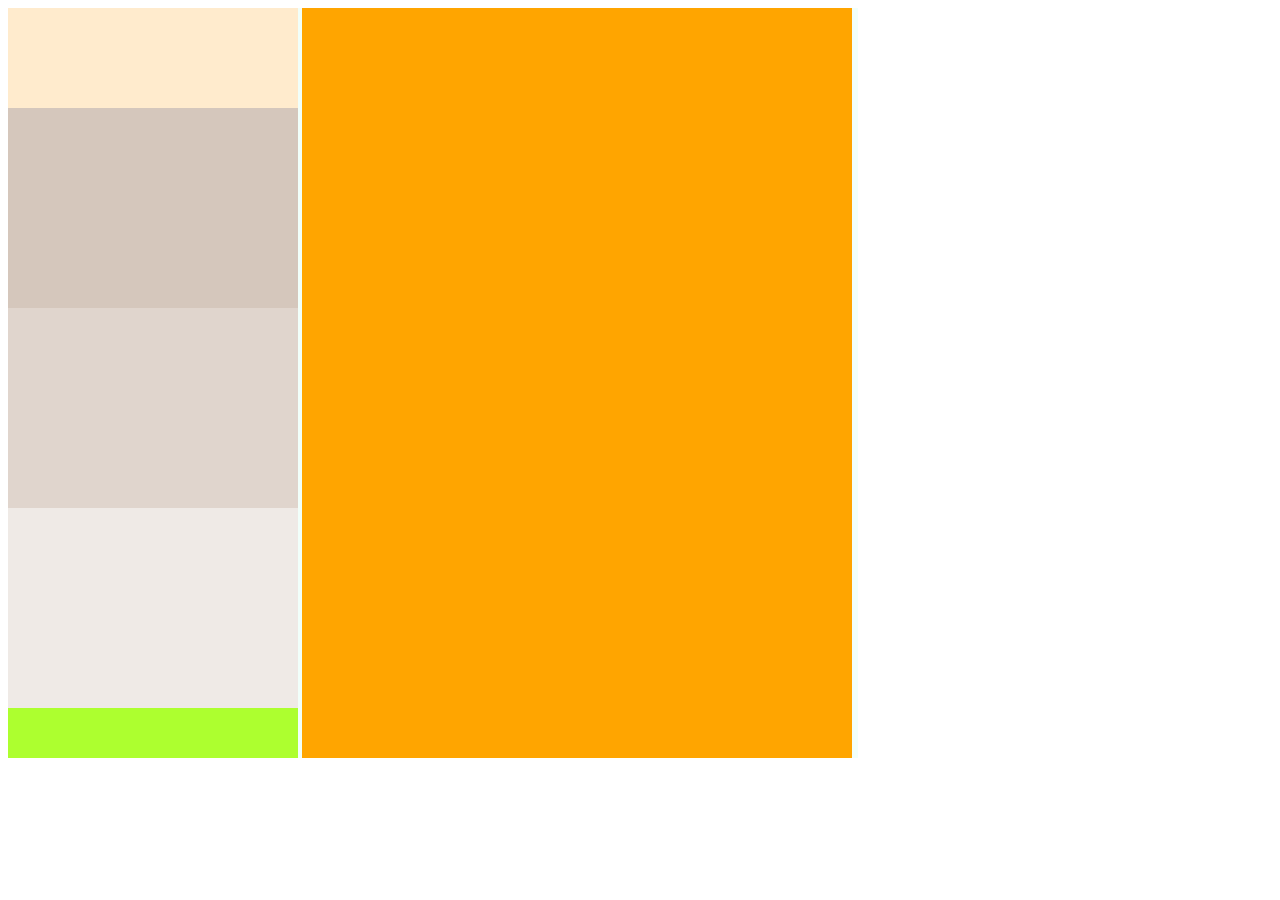
==== index.html @ e71d1868 "trabajo_24_8" ====
<!DOCTYPE html>
<html lang="es">
<head>
    <meta charset="UTF-8">
    <meta http-equiv="X-UA-Compatible" content="IE=edge">
    <meta name="viewport" content="width=device-width, initial-scale=1.0">
    <link rel="stylesheet" href="css/index.css">
    <title>Document</title>
</head>
<body>
    <div id="contenedor">
        <div id="menu">
            <div id="foto"></div>
            <div id="m1"></div>
            <div id="m2"></div>
            <div id="m3"></div>
        </div> 
        <div id="contenido"></div>
    </div>  
</body>
</html>
---- css/index.css ----
#contenedor { 
    background-color: #F1FFFA;
    height: 750px;
    width: 850px;
}
#menu {
    background-color: greenyellow;
    height: 750px;
    width: 290px;
    display: inline-block
}
#contenido {
    background-color: orange;
    height: 750px;
    width: 550px;
    display: inline-block;
}
#foto{
    background-color: blanchedalmond;
    height: 100px;
    width: 290px;
}
#m1 {
    background-color: #D5C7BC;
    height: 200px;
    width: 290px;
}
#m2 {
    background-color: #E0D5CD;
    height: 200px;
    width: 290px;
}
#m3 {
    background-color: #EFEAE6;
    height: 200px;
    width: 290px;
}
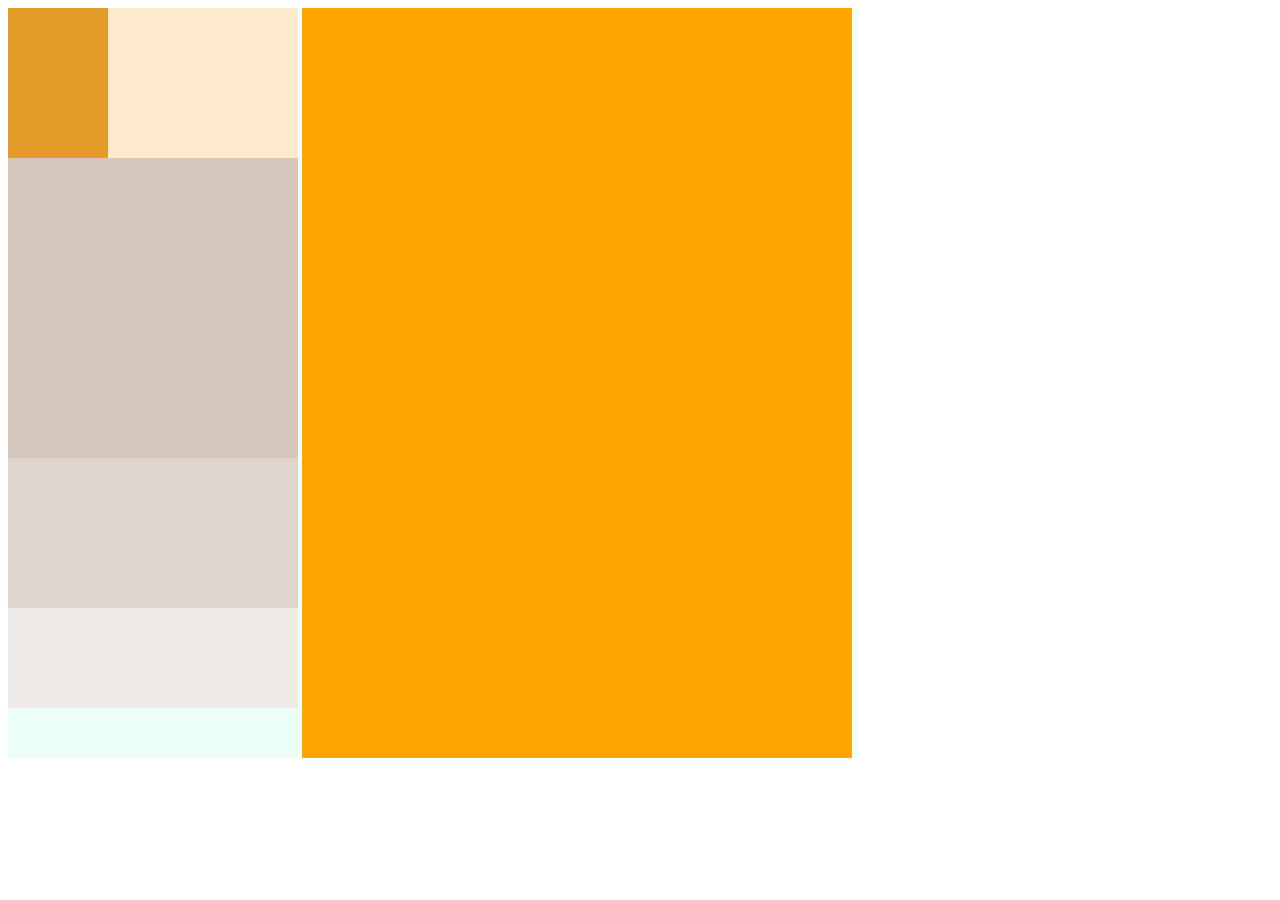
==== commit 2e28ba07: "trabajo 24_8_II" ====
--- a/index.html
+++ b/index.html
@@ -10,10 +10,14 @@
 <body>
     <div id="contenedor">
         <div id="menu">
-            <div id="foto"></div>
+            <div id="foto">
+                <div id="foto1"></div>
+            </div>
             <div id="m1"></div>
             <div id="m2"></div>
             <div id="m3"></div>
+            <div id="m4"></div>
+
         </div> 
         <div id="contenido"></div>
     </div>  
--- a/css/index.css
+++ b/css/index.css
@@ -17,21 +17,32 @@
 }
 #foto{
     background-color: blanchedalmond;
-    height: 100px;
+    height: 150px;
     width: 290px;
+}
+#foto1{ 
+    background-color: #E29A28;
+    height: 150px;
+    width: 100px;
+
 }
 #m1 {
     background-color: #D5C7BC;
-    height: 200px;
+    height: 300px;
     width: 290px;
 }
 #m2 {
     background-color: #E0D5CD;
-    height: 200px;
+    height: 150px;
     width: 290px;
 }
 #m3 {
     background-color: #EFEAE6;
-    height: 200px;
+    height: 100px;
+    width: 290px;
+}
+#m4 {
+    background-color: #EBFFF8;
+    height: 50px;
     width: 290px;
 }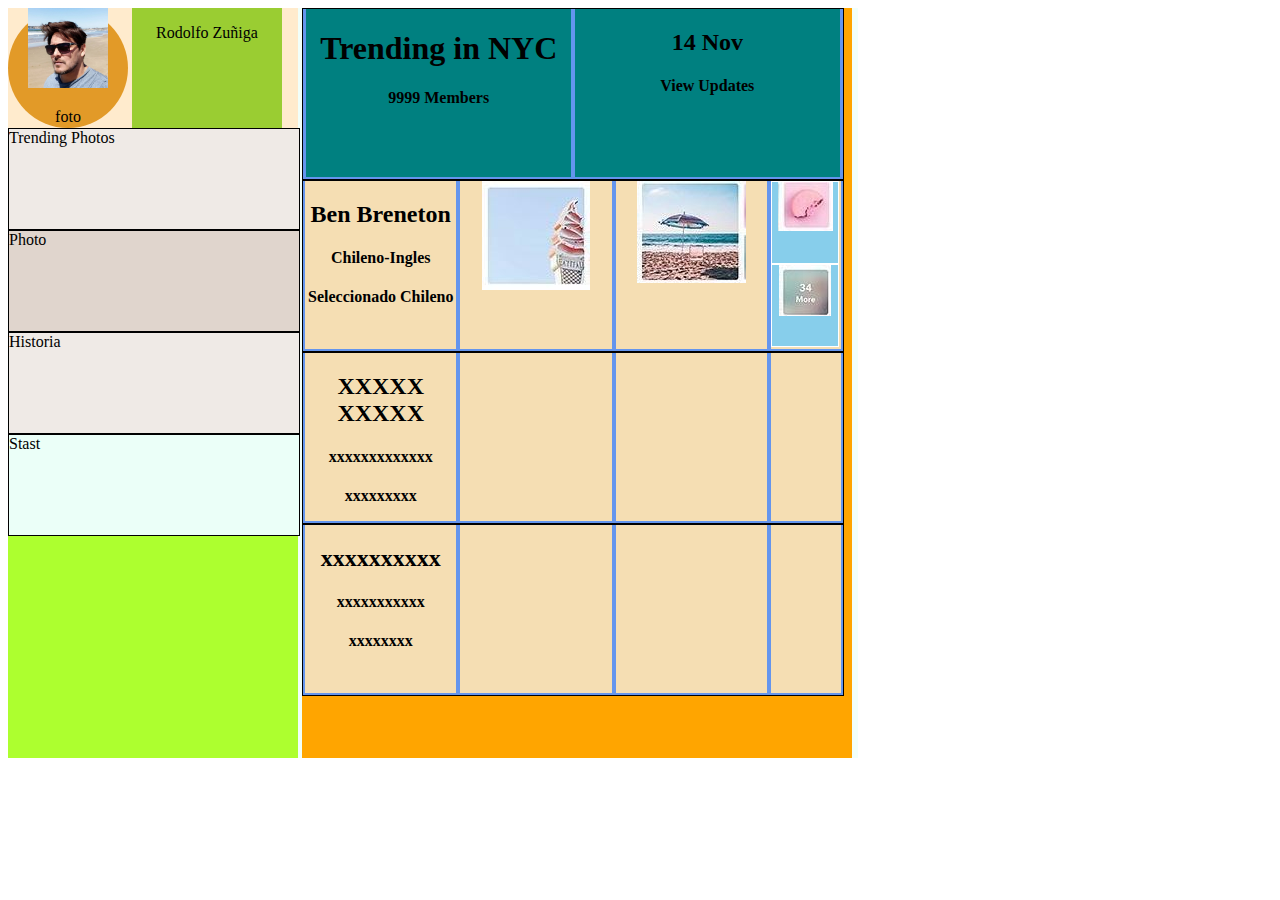
==== commit 41aeb211: "trabajos 25-8-2021" ====
--- a/index.html
+++ b/index.html
@@ -11,15 +11,83 @@
     <div id="contenedor">
         <div id="menu">
             <div id="foto">
-                <div id="foto1"></div>
+                <div id="foto1">
+                    <img src="img/fot.jpg" alt="f2" style="width:80px;height:80px";>
+                    <p>foto</p>
+                    
+                </div>
+                <div id="foto2">
+                    <p>Rodolfo Zuñiga</p>
+
+                </div>
             </div>
-            <div id="m1"></div>
-            <div id="m2"></div>
-            <div id="m3"></div>
-            <div id="m4"></div>
+            <div id="m1">Trending Photos</div>
+            <div id="m2">Photo</div>
+            <div id="m3">Historia</div>
+            <div id="m4">Stast</div>
 
         </div> 
-        <div id="contenido"></div>
+        <div id="contenido">
+            <div class="cont1">
+                <div class="separadores"> <h1>Trending in NYC</h1>
+                <h4>9999 Members</h4></div>
+                <div class="separadores">
+                    <h2>14 Nov</h2>
+                    <h4>View Updates</h4>
+                </div>
+            </div>
+            <div class="cont1">
+                <div class="sepcont1">
+                    <h2>Ben Breneton</h2>
+                    <h4>Chileno-Ingles</h4>
+                    <h4>Seleccionado Chileno</h4>
+
+                </div>
+                <div class="sepcont1">  
+                    <img src="img/img1.JPG" alt="f1">
+                </div>
+                <div class="sepcont1">
+                    <img src="img/img2.JPG" alt="f2">
+                </div>
+                <div class="sepcont2">
+                    <div class="sepcont_med">
+                        <img src="img/img3.JPG" alt="f2">
+                    </div>
+                    <div class="sepcont_med">
+                        <img src="img/img4.JPG" alt="f2">
+                    </div>
+
+                </div>
+            </div>
+            <div class="cont1">
+                <div class="sepcont1">
+                    <h2>XXXXX XXXXX</h2>
+                    <h4>xxxxxxxxxxxxx</h4>
+                    <h4>xxxxxxxxx</h4>
+                </div>
+                <div class="sepcont1"></div>
+                <div class="sepcont1"></div>
+                <div class="sepcont2">
+
+                </div>
+            </div>
+            <div class="cont1">
+                <div class="sepcont1">
+                    <h2>xxxxxxxxxx</h2>
+                    <h4>xxxxxxxxxxx</h4>
+                    <h4>xxxxxxxx</h4>
+
+                </div>
+                <div class="sepcont1"></div>
+                <div class="sepcont1"></div>
+                <div class="sepcont2">
+                   
+                </div>
+            </div>
+
+            
+            
+        </div>
     </div>  
 </body>
 </html>--- a/css/index.css
+++ b/css/index.css
@@ -7,42 +7,123 @@
     background-color: greenyellow;
     height: 750px;
     width: 290px;
-    display: inline-block
+    display: inline-block;
+    vertical-align: top;
 }
 #contenido {
     background-color: orange;
     height: 750px;
     width: 550px;
     display: inline-block;
+    vertical-align: top;
 }
-#foto{
+#foto {
     background-color: blanchedalmond;
-    height: 150px;
+    height: 120px;
     width: 290px;
+    display: inline-block;
+    vertical-align: top;
 }
-#foto1{ 
+#foto1 { 
     background-color: #E29A28;
-    height: 150px;
-    width: 100px;
-
-}
+    height: 120px;
+    width: 120px;
+    border-radius: 50%;   
+    top: 20px;
+    display: inline-block;
+    vertical-align: top;
+    text-align: center;
+    
+    }
+#foto2 { 
+    background-color: yellowgreen;
+    height:120px;
+    width: 150px;
+    display: inline-block;
+    text-align: center;
+    }
 #m1 {
-    background-color: #D5C7BC;
-    height: 300px;
+    background-color: #EFEAE6;
+    height: 100px;
     width: 290px;
+    border: 1px solid black;
+    
 }
 #m2 {
     background-color: #E0D5CD;
-    height: 150px;
+    height: 100px;
     width: 290px;
+    border: 1px solid black;
 }
 #m3 {
     background-color: #EFEAE6;
     height: 100px;
     width: 290px;
+    border: 1px solid black;
 }
 #m4 {
     background-color: #EBFFF8;
-    height: 50px;
+    height: 100px;
     width: 290px;
-}+    border: 1px solid black;
+}
+.cont1 {
+    background-color: cornflowerblue;
+    height: 170px;
+    width: 540px;
+    border: 1px solid black;
+    text-align: center;
+
+} 
+.cont2 {
+    background-color: cornflowerblue;
+    height: 170px;
+    width: 540px;
+    border: 1px solid black;
+    text-align: center;
+
+} 
+.separadores {
+   background-color: teal;
+   height: 99%;
+   width: 49%;
+   display: inline-block;
+   vertical-align: top;
+   }
+   
+   .sepcont1 {
+       background-color: wheat;
+       height: 99%;
+       width: 28%;
+       display: inline-block;
+       vertical-align: top;
+   }
+   .sepcont2 {
+       background-color: wheat;
+       height: 99%;
+       width: 13%;
+       display: inline-block;
+       vertical-align: top;
+   }
+   .sepcont_med {
+       background-color: skyblue;
+       height: 48%;
+       width: 95%;
+       vertical-align: top;
+       border: 1px  solid white;
+    }
+
+    /* Extra small devices (phones, 600px and down) */
+@media only screen and (max-width: 600px) {}
+
+/* Small devices (portrait tablets and large phones, 600px and up) */
+@media only screen and (min-width: 600px) {}
+
+/* Medium devices (landscape tablets, 768px and up) */
+@media only screen and (min-width: 768px) {}
+
+/* Large devices (laptops/desktops, 992px and up) */
+@media only screen and (min-width: 992px) {}
+
+/* Extra large devices (large laptops and desktops, 1200px and up) */
+@media only screen and (min-width: 1200px) {}